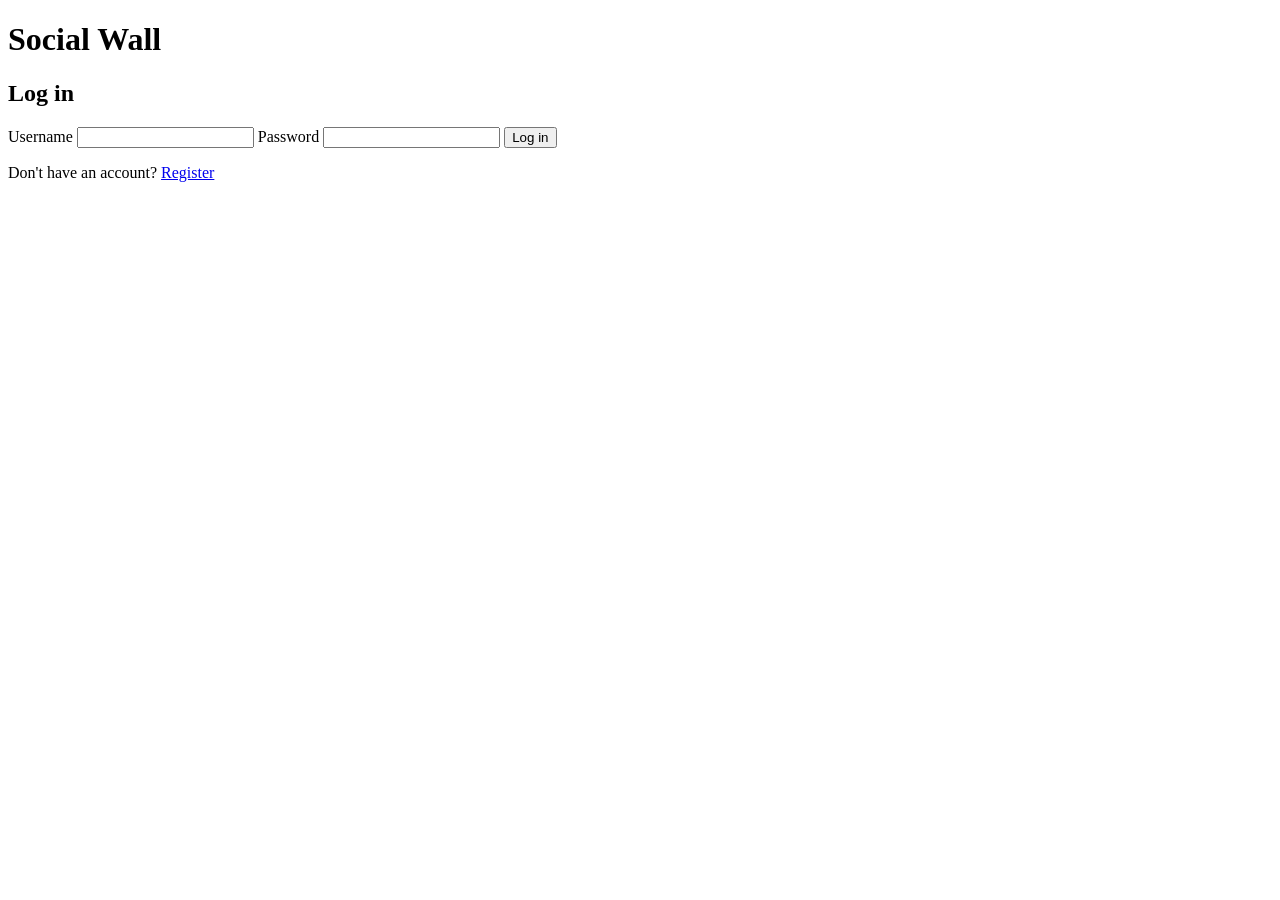
==== src/main/resources/static/login.html @ 317b1fca "feat: implement frontend" ====
<!DOCTYPE html>
<html lang="en">
<head>
    <meta charset="UTF-8">
    <meta name="viewport" content="width=device-width, initial-scale=1.0">
    <title>Social Wall — Login</title>
    <link rel="stylesheet" href="/css/style.css">
</head>
<body>

<div class="auth-container">
    <div class="auth-card">
        <h1>Social Wall</h1>
        <h2>Log in</h2>

        <form id="login-form">

            <label for="username">Username</label>
            <input
                    id="username"
                    name="username"
                    type="text"
                    required
            >

            <label for="password">Password</label>
            <input
                    id="password"
                    name="password"
                    type="password"
                    required
            >

            <button type="submit">Log in</button>

        </form>

        <p id="message" class="message"></p>

        <p class="auth-link">
            Don't have an account?
            <a href="/register.html">Register</a>
        </p>
    </div>
</div>

<script src="/js/auth.js"></script>
</body>
</html>
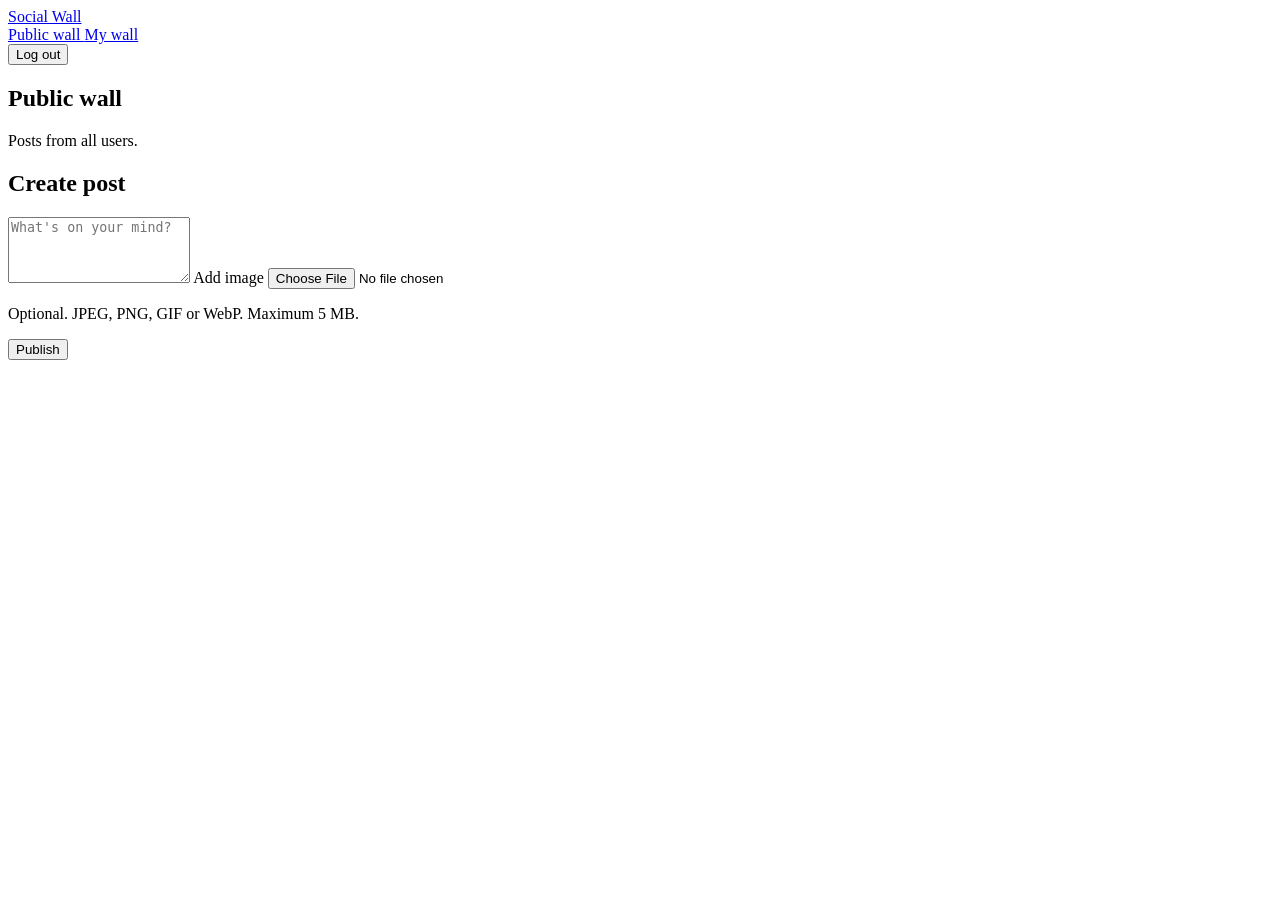
==== commit 3280d31a: "feat: add frontend localization" ====
--- a/src/main/resources/static/login.html
+++ b/src/main/resources/static/login.html
@@ -3,47 +3,132 @@
 <head>
     <meta charset="UTF-8">
     <meta name="viewport" content="width=device-width, initial-scale=1.0">
-    <title>Social Wall — Login</title>
+    <title>Social Wall</title>
     <link rel="stylesheet" href="/css/style.css">
 </head>
 <body>
 
-<div class="auth-container">
-    <div class="auth-card">
-        <h1>Social Wall</h1>
-        <h2>Log in</h2>
+<header class="navbar">
+    <div class="navbar-content">
 
-        <form id="login-form">
+        <a class="logo" href="/index.html">
+            Social Wall
+        </a>
 
-            <label for="username">Username</label>
+        <nav>
+
+            <a
+                    href="/index.html"
+                    data-i18n="navigation.publicWall"
+            >
+                Public wall
+            </a>
+
+            <a
+                    href="/my-wall.html"
+                    data-i18n="navigation.myWall"
+            >
+                My wall
+            </a>
+
+            <div
+                    id="language-switcher"
+                    class="language-switcher"
+            ></div>
+
+            <button
+                    id="logout-button"
+                    class="button-secondary"
+                    data-i18n="navigation.logout"
+            >
+                Log out
+            </button>
+
+        </nav>
+
+    </div>
+</header>
+
+<main class="page-container">
+
+    <section class="welcome-section">
+
+        <h1 data-i18n="publicWall.title">
+            Public wall
+        </h1>
+
+        <p data-i18n="publicWall.description">
+            Posts from all users.
+        </p>
+
+    </section>
+
+    <section class="create-post-card">
+
+        <h2 data-i18n="post.createTitle">
+            Create post
+        </h2>
+
+        <form id="post-form">
+
+      <textarea
+              id="post-content"
+              name="content"
+              rows="4"
+              maxlength="5000"
+              data-i18n-placeholder="post.placeholder"
+              placeholder="What's on your mind?"
+      ></textarea>
+
+            <label
+                    for="post-image"
+                    class="file-label"
+                    data-i18n="post.addImage"
+            >
+                Add image
+            </label>
+
             <input
-                    id="username"
-                    name="username"
-                    type="text"
-                    required
+                    id="post-image"
+                    name="image"
+                    type="file"
+                    accept="image/jpeg,image/png,image/gif,image/webp"
             >
 
-            <label for="password">Password</label>
-            <input
-                    id="password"
-                    name="password"
-                    type="password"
-                    required
+            <p
+                    class="file-hint"
+                    data-i18n="post.imageHint"
             >
+                Optional. JPEG, PNG, GIF or WebP. Maximum 5 MB.
+            </p>
 
-            <button type="submit">Log in</button>
+            <button
+                    type="submit"
+                    data-i18n="post.publish"
+            >
+                Publish
+            </button>
 
         </form>
 
-        <p id="message" class="message"></p>
+        <p
+                id="post-message"
+                class="message"
+        ></p>
 
-        <p class="auth-link">
-            Don't have an account?
-            <a href="/register.html">Register</a>
-        </p>
-    </div>
-</div>
+    </section>
 
-<script src="/js/auth.js"></script>
+    <section>
+        <div
+                id="posts-container"
+                class="posts-container"
+        ></div>
+    </section>
+
+</main>
+
+<script src="/js/localization.js"></script>
+<script src="/js/posts.js"></script>
+
 </body>
 </html>
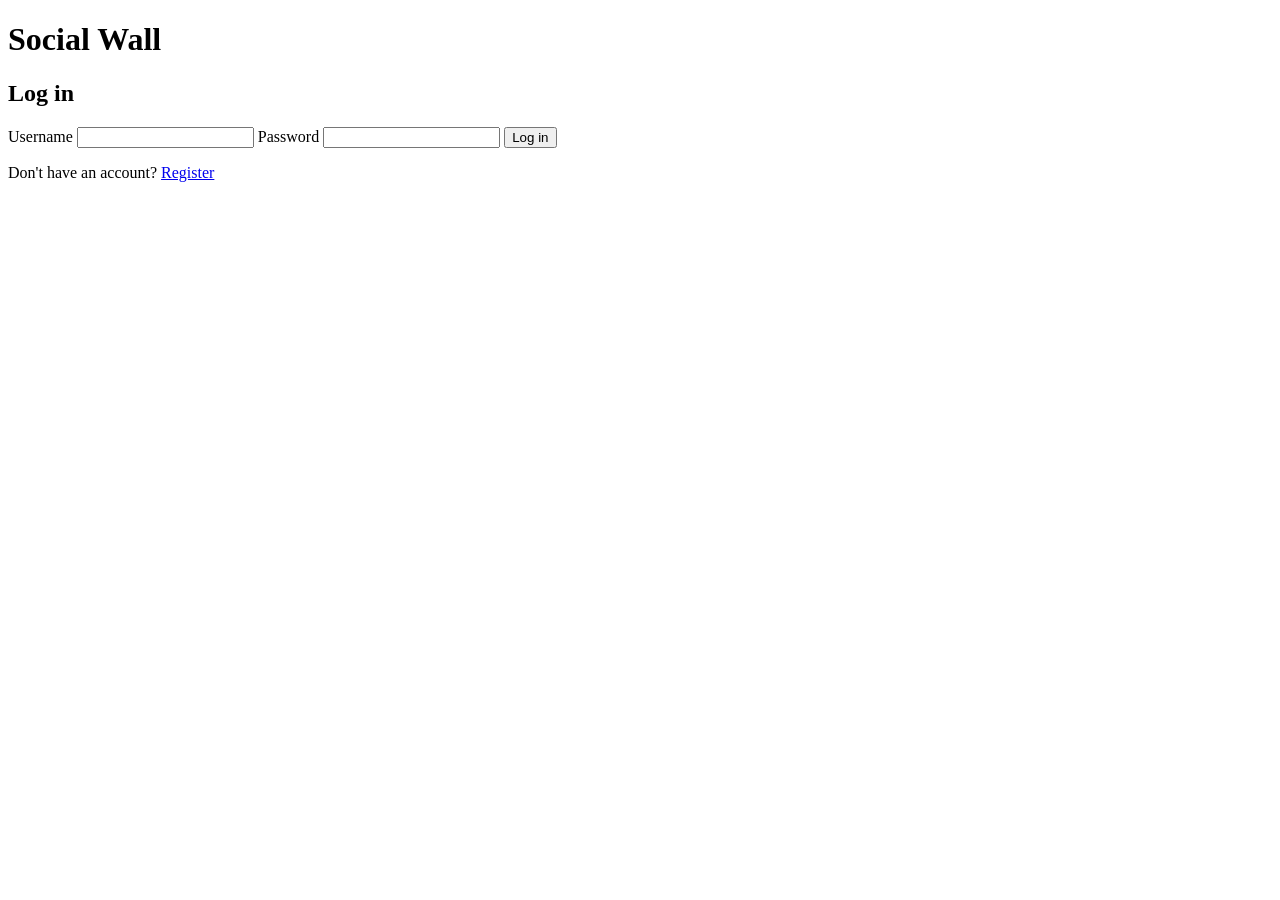
==== commit 91ee5ca2: "fix: restore authentication and post loading" ====
--- a/src/main/resources/static/login.html
+++ b/src/main/resources/static/login.html
@@ -2,133 +2,99 @@
 <html lang="en">
 <head>
     <meta charset="UTF-8">
-    <meta name="viewport" content="width=device-width, initial-scale=1.0">
-    <title>Social Wall</title>
+    <meta
+            name="viewport"
+            content="width=device-width, initial-scale=1.0"
+    >
+    <title>Social Wall — Login</title>
     <link rel="stylesheet" href="/css/style.css">
 </head>
 <body>
 
-<header class="navbar">
-    <div class="navbar-content">
+<div class="auth-container">
 
-        <a class="logo" href="/index.html">
-            Social Wall
-        </a>
+    <div class="auth-card">
 
-        <nav>
+        <div class="auth-header">
 
-            <a
-                    href="/index.html"
-                    data-i18n="navigation.publicWall"
-            >
-                Public wall
-            </a>
-
-            <a
-                    href="/my-wall.html"
-                    data-i18n="navigation.myWall"
-            >
-                My wall
-            </a>
+            <h1>Social Wall</h1>
 
             <div
                     id="language-switcher"
                     class="language-switcher"
             ></div>
 
-            <button
-                    id="logout-button"
-                    class="button-secondary"
-                    data-i18n="navigation.logout"
-            >
-                Log out
-            </button>
+        </div>
 
-        </nav>
-
-    </div>
-</header>
-
-<main class="page-container">
-
-    <section class="welcome-section">
-
-        <h1 data-i18n="publicWall.title">
-            Public wall
-        </h1>
-
-        <p data-i18n="publicWall.description">
-            Posts from all users.
-        </p>
-
-    </section>
-
-    <section class="create-post-card">
-
-        <h2 data-i18n="post.createTitle">
-            Create post
+        <h2 data-i18n="auth.loginTitle">
+            Log in
         </h2>
 
-        <form id="post-form">
-
-      <textarea
-              id="post-content"
-              name="content"
-              rows="4"
-              maxlength="5000"
-              data-i18n-placeholder="post.placeholder"
-              placeholder="What's on your mind?"
-      ></textarea>
+        <form id="login-form">
 
             <label
-                    for="post-image"
-                    class="file-label"
-                    data-i18n="post.addImage"
+                    for="username"
+                    data-i18n="auth.username"
             >
-                Add image
+                Username
             </label>
 
             <input
-                    id="post-image"
-                    name="image"
-                    type="file"
-                    accept="image/jpeg,image/png,image/gif,image/webp"
+                    id="username"
+                    name="username"
+                    type="text"
+                    required
             >
 
-            <p
-                    class="file-hint"
-                    data-i18n="post.imageHint"
+            <label
+                    for="password"
+                    data-i18n="auth.password"
             >
-                Optional. JPEG, PNG, GIF or WebP. Maximum 5 MB.
-            </p>
+                Password
+            </label>
+
+            <input
+                    id="password"
+                    name="password"
+                    type="password"
+                    required
+            >
 
             <button
                     type="submit"
-                    data-i18n="post.publish"
+                    data-i18n="auth.login"
             >
-                Publish
+                Log in
             </button>
 
         </form>
 
         <p
-                id="post-message"
+                id="message"
                 class="message"
         ></p>
 
-    </section>
+        <p class="auth-link">
 
-    <section>
-        <div
-                id="posts-container"
-                class="posts-container"
-        ></div>
-    </section>
+            <span data-i18n="auth.noAccount">
+                Don't have an account?
+            </span>
 
-</main>
+            <a
+                    href="/register.html"
+                    data-i18n="auth.registerLink"
+            >
+                Register
+            </a>
+
+        </p>
+
+    </div>
+
+</div>
 
 <script src="/js/localization.js"></script>
-<script src="/js/posts.js"></script>
+<script src="/js/auth.js"></script>
 
 </body>
 </html>
